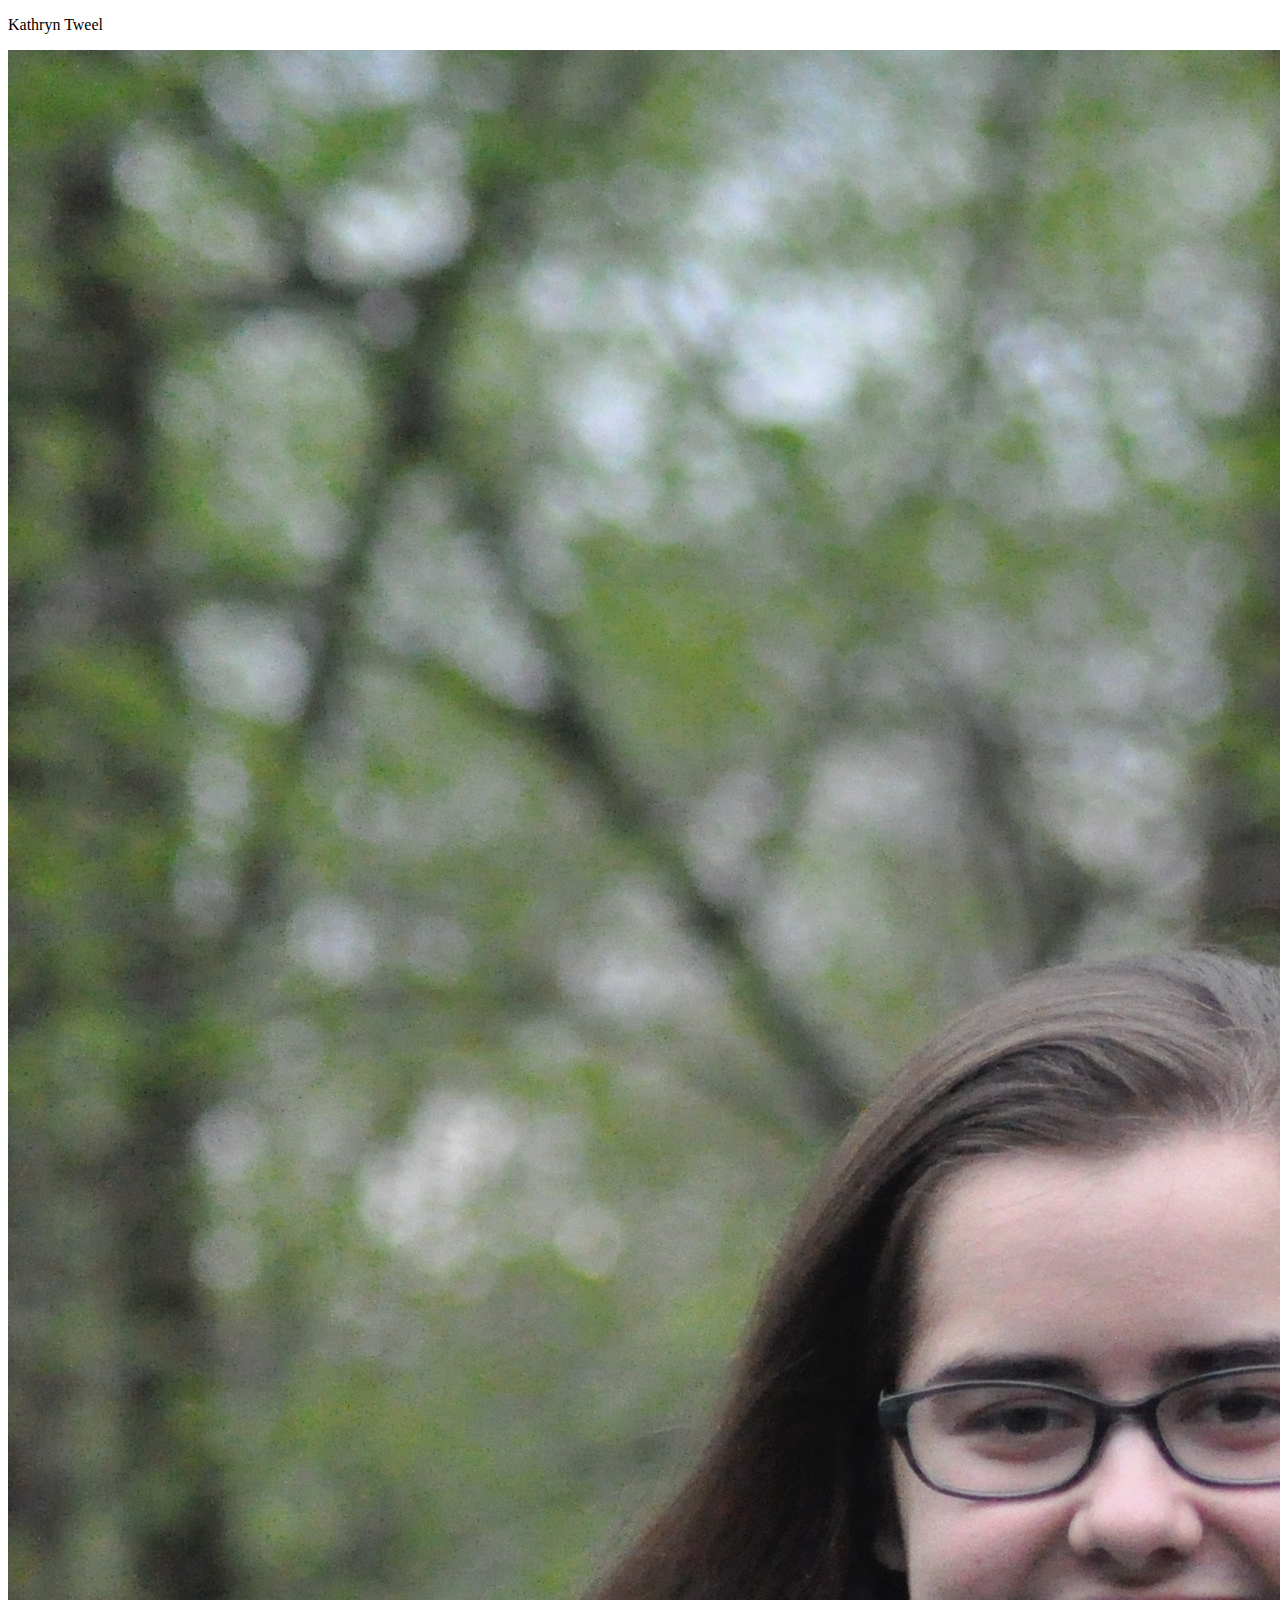
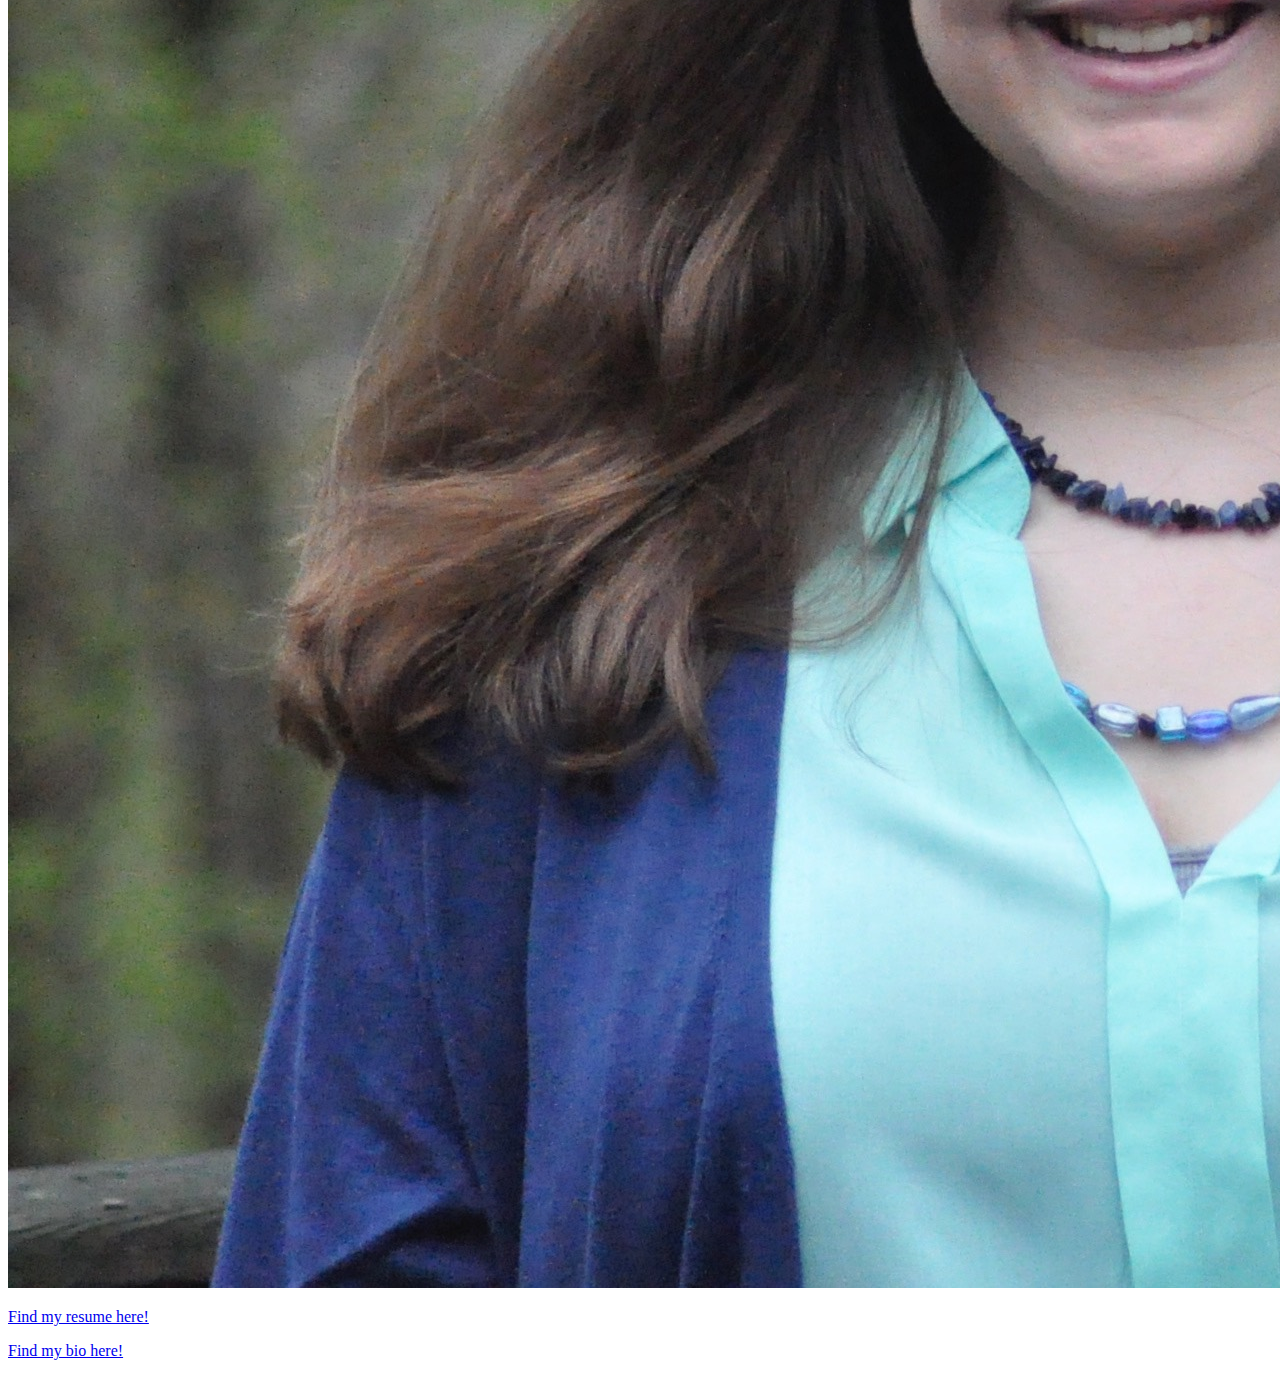
==== index.html @ faedfc19 "first draft of index.html" ====
<!doctype html>

<html>

<head>
<title>Kathryn Tweel</title>
<meta charset="utf-8"/>
</head>

<body>
<p>Kathryn Tweel</p>
<img src="imgOfMe.jpg" alt="Image of Kathryn"/>
<p><a href="index.html">Find my resume here!</a></p>
<p><a href="bio.html">Find my bio here!</a></p>
</body>

</html>
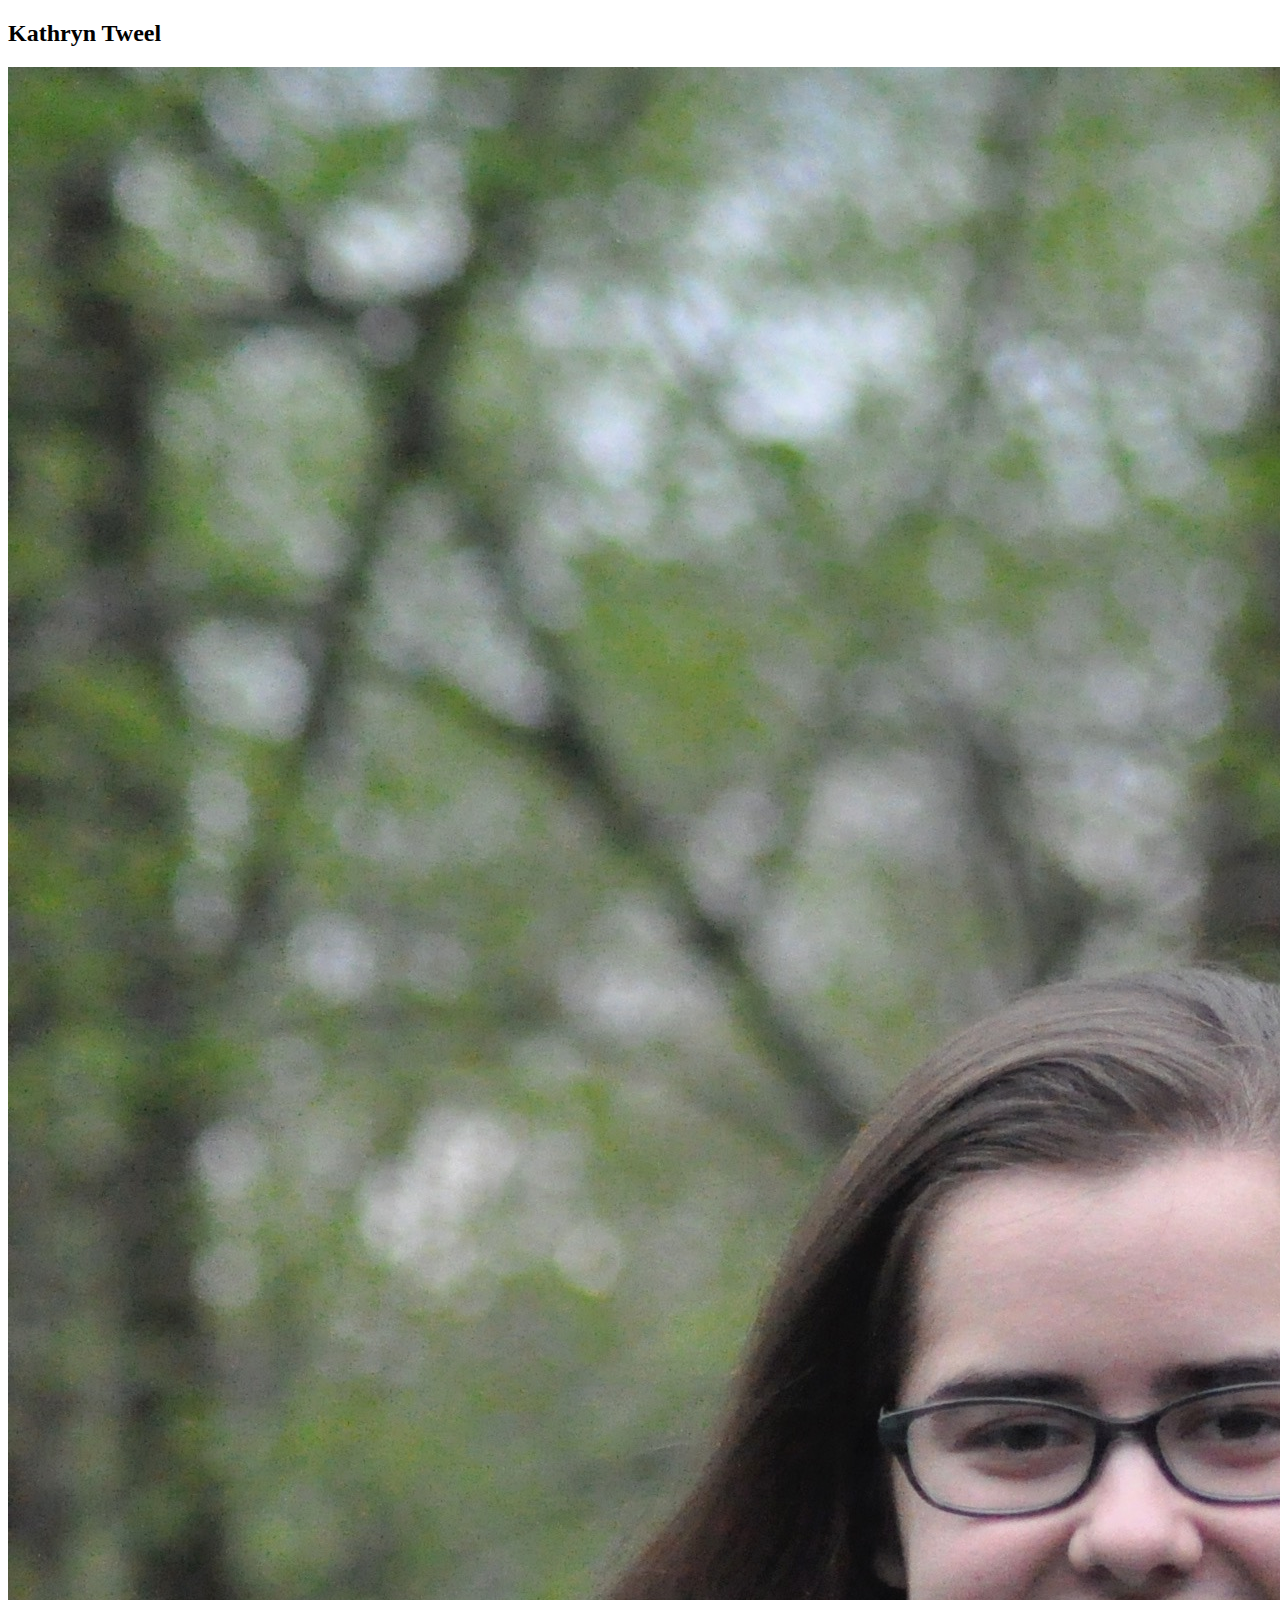
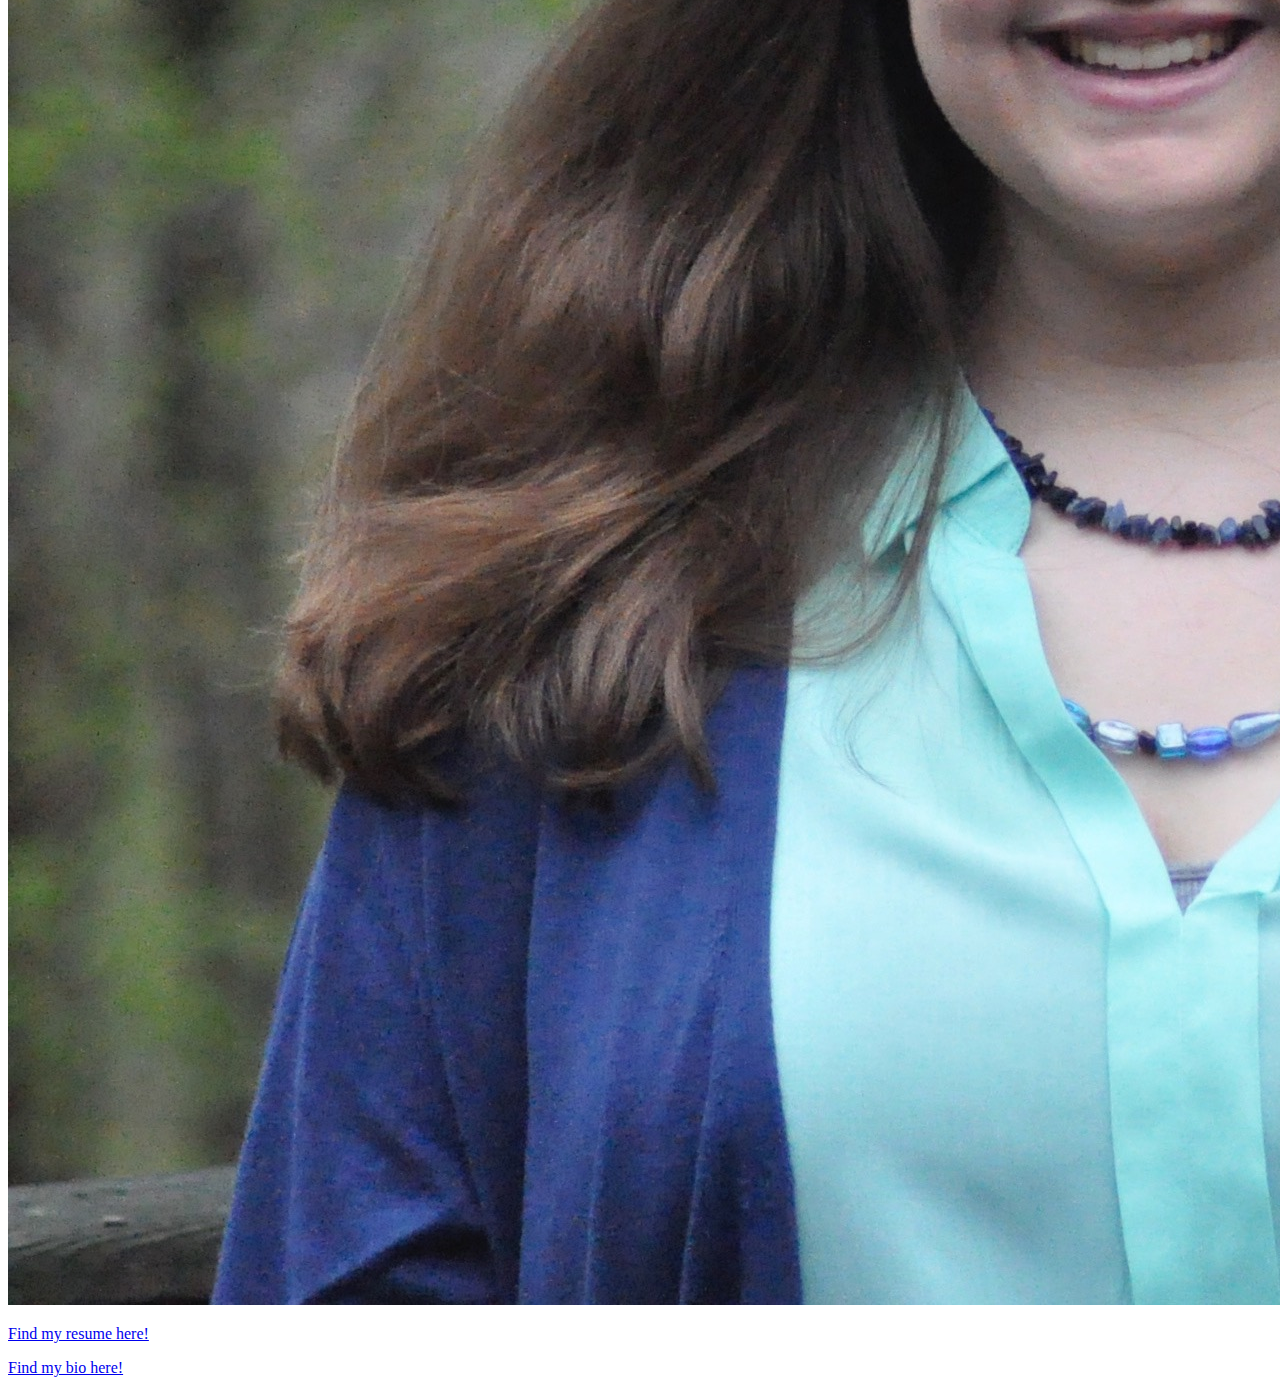
==== commit b3d2d3ab: "add some basic css" ====
--- a/index.html
+++ b/index.html
@@ -5,12 +5,14 @@
 <head>
 <title>Kathryn Tweel</title>
 <meta charset="utf-8"/>
+<meta lang="en">
+<link rel="stylesheet" type="text/css" href="style.css"/>
 </head>
 
 <body>
-<p>Kathryn Tweel</p>
-<img src="imgOfMe.jpg" alt="Image of Kathryn"/>
-<p><a href="index.html">Find my resume here!</a></p>
+<h2>Kathryn Tweel</h2>
+<p><img src="imgOfMe.jpg" alt="Image of Kathryn" id="me" /></p>
+<p><a href="resume.html">Find my resume here!</a></p>
 <p><a href="bio.html">Find my bio here!</a></p>
 </body>
 
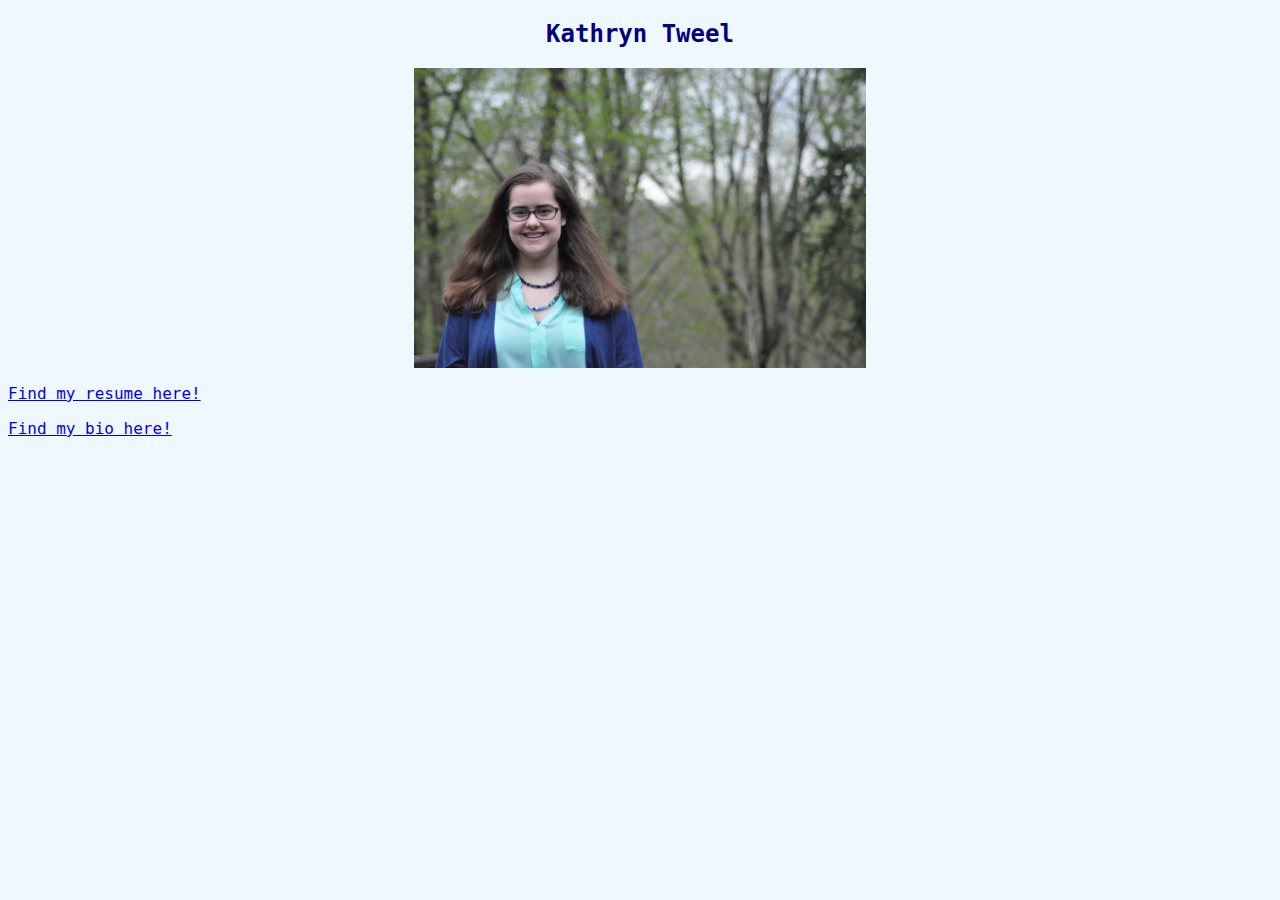
==== commit d2a79845: "css updates" ====
--- a/index.html
+++ b/index.html
@@ -11,7 +11,7 @@
 
 <body>
 <h2>Kathryn Tweel</h2>
-<p><img src="imgOfMe.jpg" alt="Image of Kathryn" id="me" /></p>
+<p class="me"><img src="imgOfMe.jpg" alt="Image of Kathryn" class="me" /></p>
 <p><a href="resume.html">Find my resume here!</a></p>
 <p><a href="bio.html">Find my bio here!</a></p>
 </body>
--- a/style.css
+++ b/style.css
@@ -0,0 +1,42 @@
+.me{
+	height: 300px;
+	/*width: 200px;*/
+	text-align: center;
+}
+
+
+h2{
+	text-align: center;
+}
+
+body {
+	background: #F0F8FF;
+	font-family: "Lucida Console", Monaco, monospace;
+	color: navy;
+}
+
+#resume{
+	padding-left: 40px;
+	padding-right: 40px;
+	padding-top: 15px;
+	padding-bottom: 15px;
+	border-style: dotted;
+	border-color: navy;
+	margin: 15px;
+	
+}
+
+h3 {
+	text-align: center;
+	background-color: white;
+	border-color: navy;
+	border-width: 3px;
+	border-style: solid;
+}
+
+#Education {
+	text-align: center;
+}
+
+
+
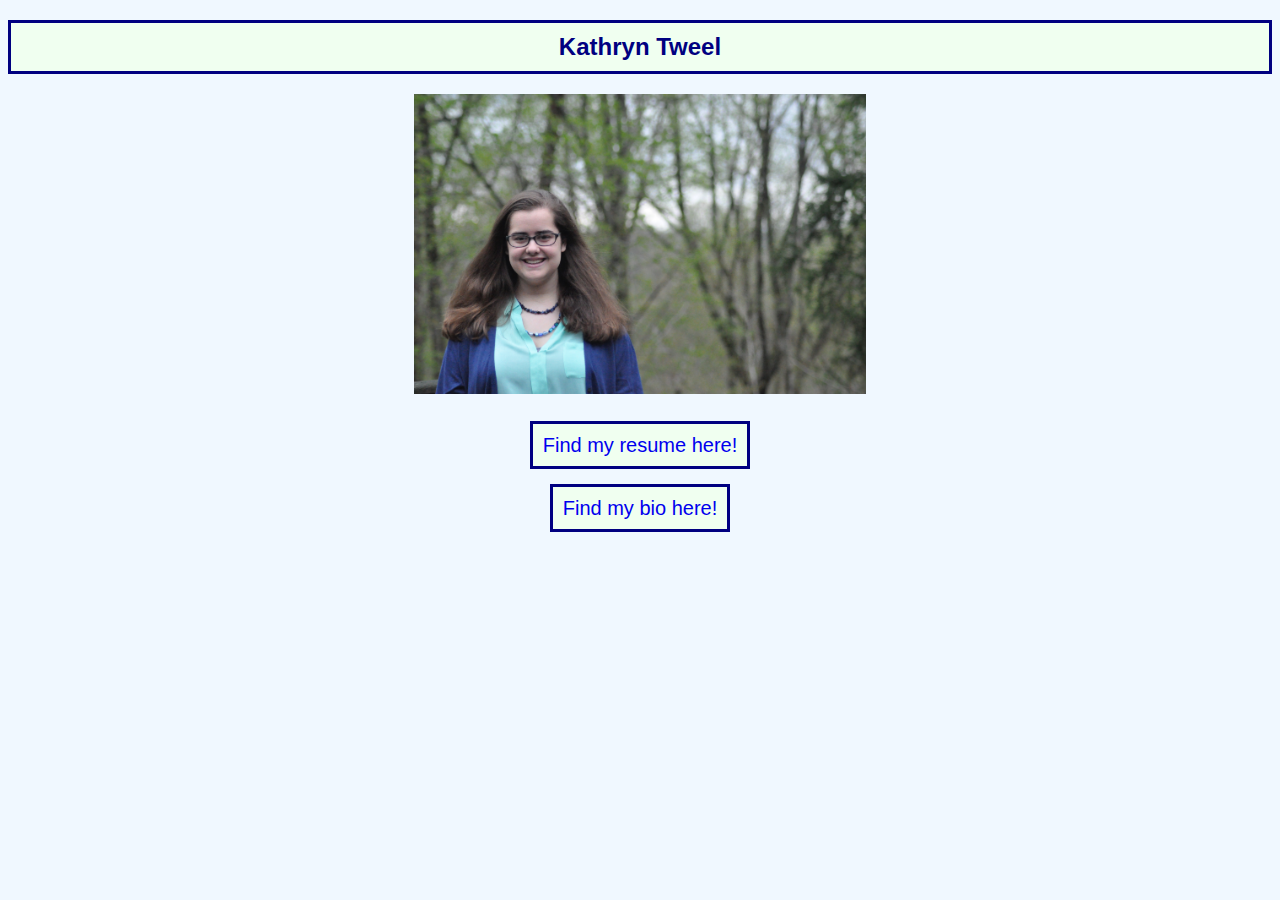
==== commit a24b5c5b: "bio updates and css updates for index.html:" ====
--- a/index.html
+++ b/index.html
@@ -12,8 +12,8 @@
 <body>
 <h2>Kathryn Tweel</h2>
 <p class="me"><img src="imgOfMe.jpg" alt="Image of Kathryn" class="me" /></p>
-<p><a href="resume.html">Find my resume here!</a></p>
-<p><a href="bio.html">Find my bio here!</a></p>
+<p class="center"><a href="resume.html">Find my resume here!</a></p>
+<p class="center"><a href="bio.html">Find my bio here!</a></p>
 </body>
 
 </html>
--- a/style.css
+++ b/style.css
@@ -7,11 +7,16 @@
 
 h2{
 	text-align: center;
+	background-color: #F0FFF0;
+	padding: 10px;
+	border-style: solid;
+	border-color: navy;
 }
 
 body {
 	background: #F0F8FF;
-	font-family: "Lucida Console", Monaco, monospace;
+	/*font-family: "Lucida Console", Monaco, monospace;*/
+	font-family: "Gill Sans", "Gill Sans MT", Calibri, "Trebuchet MS", sans-serif;
 	color: navy;
 }
 
@@ -38,5 +43,27 @@
 	text-align: center;
 }
 
+a {
+	text-align: center;
+	background-color: #F0FFF0;
+	padding: 10px;
+	border-style: solid;
+	border-color: navy;
+	text-decoration: none;
+	font-size: 20px;
+
+	/* width: 50%; */
 
 
+}
+
+a:hover {
+	text-decoration: underline;
+}
+
+.center {
+	text-align: center;
+	margin: 40px;
+
+}
+
